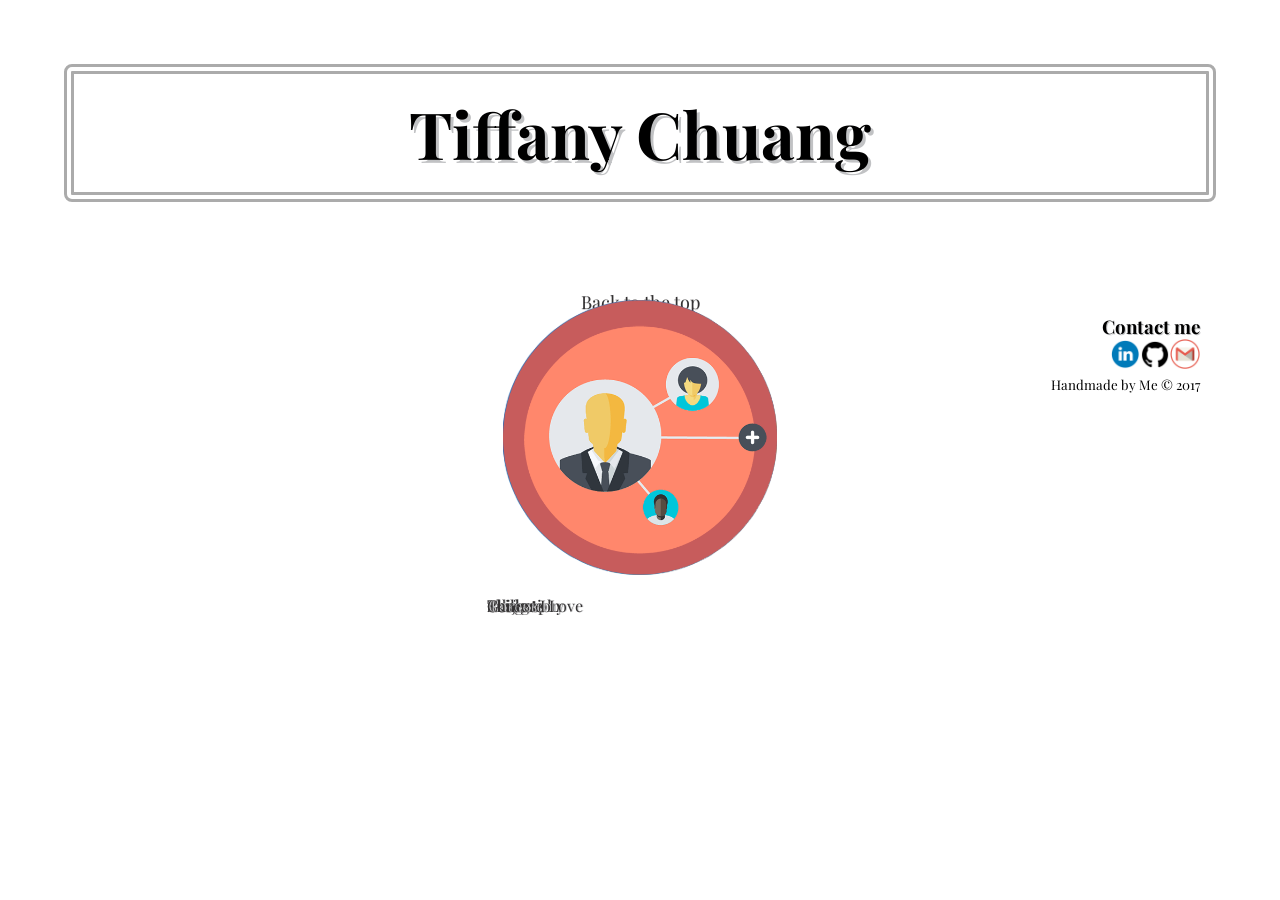
==== archive/index.html @ 984b8be6 "add new photos, new design" ====
<!DOCTYPE HTML>

<!-- <html xmlns:th="http://www.thymeleaf.org"> -->

<head>
    <title>Tiffany Chuang</title>
    <link rel="stylesheet" type="text/css" href="./static/css/layout.css" />
    <link rel="stylesheet" type="text/css" href="./static/css/styles.css" />
    <link rel="stylesheet" href="https://cdnjs.cloudflare.com/ajax/libs/font-awesome/4.7.0/css/font-awesome.min.css">
</head>

<body>
    <div class="container">
        <header id="header">
            <h1>Tiffany Chuang</h1>
            <!-- <nav>
                <ul class="menu-bar">
                    <li class="menu"><a href="#about-me">About Me</a></li>
                    <li class="menu"><a href="#skills-tools">Skills and Tools</a></li>
                    <li class="menu"><a href="#projects">Projects</a></li>
                    <li class="menu"><a href="#contact-me">Contact Me</a></li>
                </ul>
            </nav> -->
        </header>

        <section class="icons">
            <!-- <div class="grid">
                <div class="column"> -->
                  <a class="home-links" href="./geography.html">
                    <div class="mask">
                    <img class="icon" id="geography-icon" src="./static/images/globe-flat.png" />
                    <!-- <figcaption>GEOGRAPHY</figcaption> -->
                      <div class="page-name">Geography</div>
                    </div>
                  </a>
                  <a class="home-links" href="./education.html">
                    <div class="mask">
                    <img class="icon" id="education-icon" src="./static/images/education.png" />
                    <!-- <figcaption>EDUCATION</figcaption> -->
                      <div class="page-name">Education</div>
                    </div>
                  </a>
                  <a class="home-links" href="./goals.html">
                    <div class="mask">
                    <img class="icon" id="goals-icon" src="./static/images/goals-icon.png" />
                    <!-- <figcaption>GOALS</figcaption> -->
                      <div class="page-name">Goals</div>
                    </div>
                  </a>
                <!-- </div> -->
              <!-- <div class="column"> -->
                <a class="home-links" href="./projects.html">
                  <div class="mask">
                  <img class="icon" id="projects-icon" src="./static/images/lightbulb.png" />
                    <!-- <figcaption>PROJECTS</figcaption> -->
                      <div class="page-name">Projects</div>
                    </div>
                </a>
                <a class="home-links" href="./Resume.pdf">
                  <div class="mask">
                  <img class="icon" id="resume-icon" src="./static/images/Resumes.png" />
                    <!-- a href="/images/myw3schoolsimage.jpg" download -->
                    <!-- <figcaption>RESUME</figcaption> -->
                      <div class="page-name">Resume</div>
                    </div>
                </a>
                <a class="home-links" href="./skills.html">
                  <div class="mask">
                  <img class="icon" id="skills-icon" src="./static/images/tool-blue-icon.png" />
                    <!-- <figcaption>SKILLS</figcaption> -->
                      <div class="page-name">Skills</div>
                    </div>
                </a>
              <!-- </div> -->
              <!-- <div class="column"> -->
                <a class="home-links" href="./tech.html">
                  <div class="mask">
                  <img class="icon" id="tech-icon" src="./static/images/new-Tech-icon.png" />
                    <!-- <figcaption>TECH</figcaption> -->
                      <div class="page-name">Tech</div>
                    </div>
                </a>
                <a class="home-links" href="./what-i-love.html">
                  <div class="mask">
                  <img class="icon" id="love-icon" src="./static/images/love.png" />
                    <!-- <figcaption>WHAT-I-LOVE</figcaption> -->
                      <div class="page-name">Things I Love</div>
                    </div>
                </a>
                <a class="home-links" href="./career.html">
                  <div class="mask">
                  <img class="icon" id="career-icon" src="./static/images/connect.png" />
                    <!-- <figcaption>CAREER</figcaption> -->
                      <div class="page-name">Career</div>
                    </div>
                </a>
              <!-- </div>
            </div> -->
          </section>

        <footer id="contact-me">
            <p class="return-home" id="last-return"><a href="#header">Back to the top </a></p>
            <h3>Contact me</h3>
            <ul class="links">
                <li>
                    <a href="mailto:tiffany.chuang2@gmail.com" target="_blank"><img class="social-media" src="./static/images/mailicon.png" alt="Email Me" /></a>
                </li>
                <li>
                    <a href="http://www.github.com/tiffanychuang2" target="_blank"><img class="social-media" src="./static/images/github.png" alt="GitHub" /></a>
                </li>
                <li>
                    <a href="http://www.linkedin.com/in/tiffanychuang2" target="_blank"><img class="social-media" src="./static/images/linkedinicon.png" alt="LinkedIn" /></a>
                </li>
            </ul>
            <small id="copyright">Handmade by Me &copy; 2017</small>
        </footer>
    </div>
    <!-- .container -->
    <script src="./static/js/app.js"></script>
</body>

</html>
---- archive/static/css/layout.css ----
* {
    box-sizing: border-box;
    margin: 0;
    padding: 0;
}

a.home-links {
    align-items: center;
    display: flex;
    flex-direction: column;
    justify-content: space-between;
    padding-top: .5rem;
}

figcaption {
    display: flex;
    justify-content: space-between;
    padding-top: .5rem;
}

footer {
    margin-bottom: 2rem;
    padding: 1rem;
    text-align: right;
    width: 90vw;
}

h1 {
    text-align: center;
}

header {
    margin-top: 4rem;
    padding: 1rem;
    width: 90vw;
}

ul.icons {
    display: grid;
    grid-template-columns: 1fr 1fr 1fr;
    height: 0;
    list-style-type: none;
    padding: 100%
    width: 100%;
}

/* Create three equal columns that sits next to each other */
/* .column {
  flex: 33%;
  max-width: 33%;
  /*padding: 0 4px;
} */

/* .column img {
  margin-top: 8px;
  vertical-align: middle;

} */

.container {
    align-items: center;
    display: flex;
    flex-direction: column;
}

/* .grid {
  display: flex;
  flex-wrap: wrap;
  padding: 0 4px;
} */

.icon {
    height: 34vh;
    padding: 1rem;
    /*padding-left: 2rem;
    padding-top: 2rem;
    padding-right: 1rem;
    width: 22vw;*/
}


.links {
    align-items: flex-end;
    display: flex;
    flex-direction: row-reverse;
    justify-content: end;
}

.menu-bar {
    display: flex;
    justify-content: space-between;
    padding-top: 2rem;
}

.menu:first-child {
    padding-left: 1rem;
}

.menu:last-child {
    padding-right: 1rem;
}

.return-home {
    align-items: flex-end;
    display: flex;
    flex-direction: row-reverse;
}

.social-media {
    height: 30px;
    width: 30px;
}

#home,
#last-return {
    display: flex;
    justify-content: center;
}


/* iPad Pro and smaller */

@media (min-width: 1024px) {
    ul {
        display: grid;
        grid-template-columns: 1fr 1fr;
        list-style-type: none;
    }
}

/* Responsive layout - makes a two column-layout instead of four columns */
@media screen and (max-width: 800px) {
  .column {
    flex: 50%;
    max-width: 50%;
  }
}


/* iPad and smaller */

@media (min-width: 768px) {
    ul {
        align-items: center;
        display: flex;
        flex-direction: column;
        justify-content: center;
    }
}


/* iPhone 6+ and smaller */

@media (min-width: 414px) {
    ul {
        align-items: center;
        display: flex;
        flex-direction: column;
        justify-content: center;
    }
}
---- archive/static/css/styles.css ----
@import url('https://fonts.googleapis.com/css?family=Playfair+Display');

/*@import url('https://fonts.googleapis.com/css?family=Libre+Baskerville|Noto+Serif|Playfair+Display');*/

a {
    color: #343233;
    text-decoration: none;
    text-shadow: .75px .75px #CDCED0
}

a:hover {
    color: #CDCED0;
    text-decoration: none;
}

a:visited {
    color: #343233;
    text-decoration: none;
}

a.home-links:hover .mask {
  opacity: 1;
}

body {
    background-color: white;
    font-family: 'Playfair Display', serif;
    /*font-family: 'Noto Serif', serif;*/
    /*font-family: 'Libre Baskerville', serif;*/
}

h1 {
    font-size: 65px;
    text-shadow: 2.5px 2.5px #C1C2C4;
}

h2 {
    background: transparent;
    border: 10px double #ABABAB;
    font-size: 42px;
    text-shadow: 1.5px 1.5px #C1C2C4;
}

h3 {
    text-shadow: .75px .75px #C1C2C4;
}

header {
    background: linear-gradient(rgba(255, 255, 255, 0.8), rgba(255, 255, 255, 0.8));
    border: 10px double #ABABAB;
    border-radius: .5rem;
}

p {
    font-size: 18px;
}

/* a.home-links,
.mask {
  opacity: 0;
  transition: all 0.4s ease-in-out;
} */

img.icon:hover .mask {
  opacity: 1;
}

.icon:hover #tech-icon {
		opacity: 0.3;
}

/* .icon .mask {
		opacity: 0;
		transition: all 0.4s ease-in-out;
	} */

.mask {
		-ms-transform: translate(-50%, -50%);
		left: 50%;
		opacity: 1;
		position: absolute;
		top: 50%;
		transform: translate(-50%, -50%);
		transition: 1s ease;
		z-index: 10000;
	}

.menu-bar {
    font-size: 20px;
}
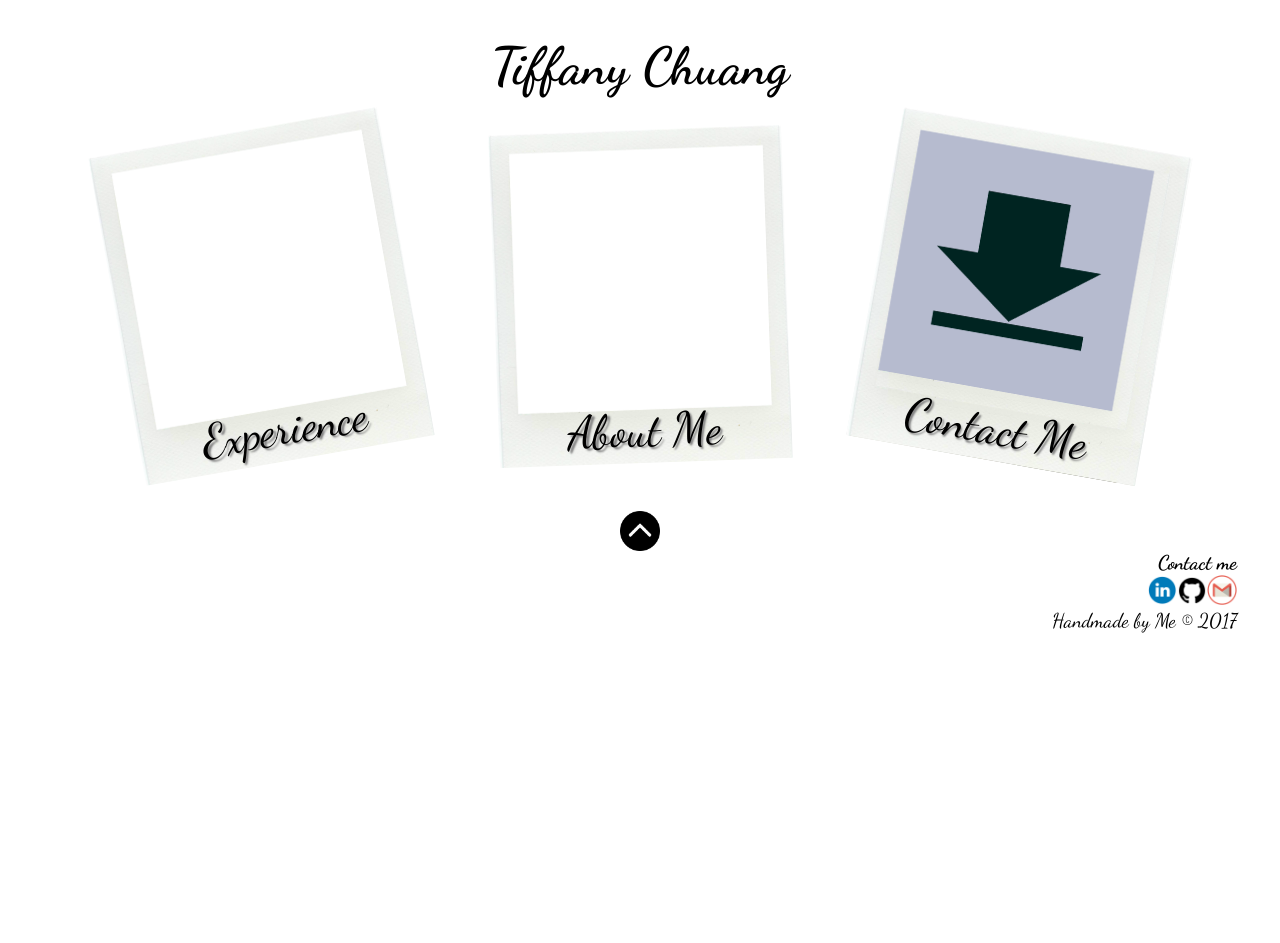
==== commit 8a176d5d: "start over" ====
--- a/archive/index.html
+++ b/archive/index.html
@@ -1,105 +1,72 @@
 <!DOCTYPE HTML>
-
-<!-- <html xmlns:th="http://www.thymeleaf.org"> -->
 
 <head>
     <title>Tiffany Chuang</title>
     <link rel="stylesheet" type="text/css" href="./static/css/layout.css" />
     <link rel="stylesheet" type="text/css" href="./static/css/styles.css" />
-    <link rel="stylesheet" href="https://cdnjs.cloudflare.com/ajax/libs/font-awesome/4.7.0/css/font-awesome.min.css">
+    <!-- <link rel="stylesheet" href="https://cdnjs.cloudflare.com/ajax/libs/font-awesome/4.7.0/css/font-awesome.min.css"> -->
 </head>
 
+<div class="container">
+    <header id="header">
+      <h1>Tiffany Chuang</h1>
+    </header>
+
+    <section class="content">
+  				<!--<h2 id="pick-recipes">Pick Your Recipe(s):</h2>-->
+  					<div class="polaroids">
+              <!--each polaroid-->
+              <div class="one-polaroid" id="p1">
+  							<a class="p-title" id="1" href="./experience.html"><span id="experience-title">Experience</span><img class="polaroid-image"/>
+  								<div class="mask">
+									<!-- <h3 class="recipe-name" th:text="${i.name}"></h3> -->
+  									<div class="name-on-hover">Experience</div>
+                  </div>
+                </a>
+              </div>
+
+              <div class="one-polaroid" id="p2">
+  							<a class="p-title" id="2" href="./about.html"><span id="about-title">About Me</span><img class="polaroid-image"/>
+  								<div class="mask">
+									<!-- <h3 class="recipe-name" th:text="${i.name}"></h3> -->
+  									<div class="name-on-hover">About Me</div>
+                  </div>
+                </a>
+              </div>
+
+  						<div class="one-polaroid" id="p3">
+  							<a class="p-title" id="3" href="./contact.html"><span id="resume-title">Contact Me</span><img class="polaroid-image"/>
+  								<div class="mask">
+									<!-- <h3 class="recipe-name" th:text="${i.name}"></h3> -->
+  									<div class="name-on-hover">Contact Me</div>
+  								</div>
+  							</a>
+  						</div>
+  					</div>
+    </section>
+
+    <!-- <div class="content">
+				<h2 id="pick-recipes">Pick Your Recipe(s):</h2>
+
+					<div class="recipes">
+						<div class="one-recipe" th:each="i: ${recipes}">
+							<a class="recipe-on-home" th:href="@{/recipe(id=${i.id})}">
+								<img class="recipe-image" th:src="${i.imageUrl}"/>
+								<div class="mask">
+									<!-- <h3 class="recipe-name" th:text="${i.name}"></h3>
+									<div class="recipe-name" th:text="${i.name}"></div>
+								</div>
+							</a>
+						</div>
+					</div>
+			</div> -->
+
+            <a id="to-top" href="#header"><img src="./static/images/arrow_up.png" alt="Back to the top" height="40" width="40"></a>
+            <!-- <p id="to-top"><a href="#header">Back to the top </a></p> -->
+
 <body>
-    <div class="container">
-        <header id="header">
-            <h1>Tiffany Chuang</h1>
-            <!-- <nav>
-                <ul class="menu-bar">
-                    <li class="menu"><a href="#about-me">About Me</a></li>
-                    <li class="menu"><a href="#skills-tools">Skills and Tools</a></li>
-                    <li class="menu"><a href="#projects">Projects</a></li>
-                    <li class="menu"><a href="#contact-me">Contact Me</a></li>
-                </ul>
-            </nav> -->
-        </header>
-
-        <section class="icons">
-            <!-- <div class="grid">
-                <div class="column"> -->
-                  <a class="home-links" href="./geography.html">
-                    <div class="mask">
-                    <img class="icon" id="geography-icon" src="./static/images/globe-flat.png" />
-                    <!-- <figcaption>GEOGRAPHY</figcaption> -->
-                      <div class="page-name">Geography</div>
-                    </div>
-                  </a>
-                  <a class="home-links" href="./education.html">
-                    <div class="mask">
-                    <img class="icon" id="education-icon" src="./static/images/education.png" />
-                    <!-- <figcaption>EDUCATION</figcaption> -->
-                      <div class="page-name">Education</div>
-                    </div>
-                  </a>
-                  <a class="home-links" href="./goals.html">
-                    <div class="mask">
-                    <img class="icon" id="goals-icon" src="./static/images/goals-icon.png" />
-                    <!-- <figcaption>GOALS</figcaption> -->
-                      <div class="page-name">Goals</div>
-                    </div>
-                  </a>
-                <!-- </div> -->
-              <!-- <div class="column"> -->
-                <a class="home-links" href="./projects.html">
-                  <div class="mask">
-                  <img class="icon" id="projects-icon" src="./static/images/lightbulb.png" />
-                    <!-- <figcaption>PROJECTS</figcaption> -->
-                      <div class="page-name">Projects</div>
-                    </div>
-                </a>
-                <a class="home-links" href="./Resume.pdf">
-                  <div class="mask">
-                  <img class="icon" id="resume-icon" src="./static/images/Resumes.png" />
-                    <!-- a href="/images/myw3schoolsimage.jpg" download -->
-                    <!-- <figcaption>RESUME</figcaption> -->
-                      <div class="page-name">Resume</div>
-                    </div>
-                </a>
-                <a class="home-links" href="./skills.html">
-                  <div class="mask">
-                  <img class="icon" id="skills-icon" src="./static/images/tool-blue-icon.png" />
-                    <!-- <figcaption>SKILLS</figcaption> -->
-                      <div class="page-name">Skills</div>
-                    </div>
-                </a>
-              <!-- </div> -->
-              <!-- <div class="column"> -->
-                <a class="home-links" href="./tech.html">
-                  <div class="mask">
-                  <img class="icon" id="tech-icon" src="./static/images/new-Tech-icon.png" />
-                    <!-- <figcaption>TECH</figcaption> -->
-                      <div class="page-name">Tech</div>
-                    </div>
-                </a>
-                <a class="home-links" href="./what-i-love.html">
-                  <div class="mask">
-                  <img class="icon" id="love-icon" src="./static/images/love.png" />
-                    <!-- <figcaption>WHAT-I-LOVE</figcaption> -->
-                      <div class="page-name">Things I Love</div>
-                    </div>
-                </a>
-                <a class="home-links" href="./career.html">
-                  <div class="mask">
-                  <img class="icon" id="career-icon" src="./static/images/connect.png" />
-                    <!-- <figcaption>CAREER</figcaption> -->
-                      <div class="page-name">Career</div>
-                    </div>
-                </a>
-              <!-- </div>
-            </div> -->
-          </section>
 
         <footer id="contact-me">
-            <p class="return-home" id="last-return"><a href="#header">Back to the top </a></p>
             <h3>Contact me</h3>
             <ul class="links">
                 <li>
@@ -114,7 +81,7 @@
             </ul>
             <small id="copyright">Handmade by Me &copy; 2017</small>
         </footer>
-    </div>
+</div>
     <!-- .container -->
     <script src="./static/js/app.js"></script>
 </body>
--- a/archive/static/css/layout.css
+++ b/archive/static/css/layout.css
@@ -1,84 +1,48 @@
 * {
     box-sizing: border-box;
-    margin: 0;
-    padding: 0;
-}
-
-a.home-links {
-    align-items: center;
-    display: flex;
-    flex-direction: column;
-    justify-content: space-between;
-    padding-top: .5rem;
-}
-
-figcaption {
-    display: flex;
-    justify-content: space-between;
-    padding-top: .5rem;
+    /* margin: 0;
+    padding: 0; */
 }
 
 footer {
-    margin-bottom: 2rem;
-    padding: 1rem;
-    text-align: right;
-    width: 90vw;
+  align-items: flex-end;
+  display: flex;
+  flex-direction: column;
+  justify-content: space-between;
+  position: relative;
+  width: 96vw;
 }
 
 h1 {
-    text-align: center;
+  display: flex;
+  flex-direction: row;
+  justify-content: center;
+  margin-bottom: 2rem;
 }
 
-header {
-    margin-top: 4rem;
-    padding: 1rem;
-    width: 90vw;
+h3 {
+  margin: 0;
+  text-align: right;
 }
 
-ul.icons {
-    display: grid;
-    grid-template-columns: 1fr 1fr 1fr;
-    height: 0;
-    list-style-type: none;
-    padding: 100%
-    width: 100%;
+ul.links {
+  list-style-type: none;
+  margin: 0;
+  padding: 0;
 }
 
-/* Create three equal columns that sits next to each other */
-/* .column {
-  flex: 33%;
-  max-width: 33%;
-  /*padding: 0 4px;
-} */
-
-/* .column img {
-  margin-top: 8px;
-  vertical-align: middle;
-
+/* .container {
+	display: grid;
+  grid-template-rows: 1fr 2fr 1fr
+	margin: 2rem auto 2rem auto;
+	width: 1000px;
 } */
 
 .container {
-    align-items: center;
-    display: flex;
-    flex-direction: column;
+  height: 100vh;
 }
 
-/* .grid {
-  display: flex;
-  flex-wrap: wrap;
-  padding: 0 4px;
-} */
-
-.icon {
-    height: 34vh;
-    padding: 1rem;
-    /*padding-left: 2rem;
-    padding-top: 2rem;
-    padding-right: 1rem;
-    width: 22vw;*/
-}
-
-
+/* contact me icons */
 .links {
     align-items: flex-end;
     display: flex;
@@ -86,76 +50,118 @@
     justify-content: end;
 }
 
-.menu-bar {
-    display: flex;
-    justify-content: space-between;
-    padding-top: 2rem;
+.name-on-hover{
+  align-items: center;
+  display: flex;
+  flex-direction: column;
+  justify-content: center;
 }
 
-.menu:first-child {
-    padding-left: 1rem;
+.polaroid-image {
+  display: flex;
+  height: auto;
+  max-width: 100%;
+  width: 85vw;
 }
 
-.menu:last-child {
-    padding-right: 1rem;
-}
-
-.return-home {
-    align-items: flex-end;
-    display: flex;
-    flex-direction: row-reverse;
+.polaroids{
+  align-items: center;
+  display: flex;
+  /* flex-direction: row; */
+  flex-wrap: wrap;
+  justify-content: space-evenly;
+  margin: 20px;
+  max-width: 100%;
 }
 
 .social-media {
-    height: 30px;
-    width: 30px;
+  height: 30px;
+  width: 30px;
 }
 
-#home,
-#last-return {
-    display: flex;
-    justify-content: center;
+#about-title,
+#experience-title,
+#resume-title {
+  bottom: 5px;
+  /* bottom: 15px; */
+  position: absolute;
 }
+
+a#home {
+  display: flex;
+  flex-direction: row;
+  justify-content: center;
+}
+
+#p1 {
+  transform: rotate(-10deg);
+}
+
+#p2 {
+  transform: rotate(-2deg);
+}
+
+#p3 {
+  transform: rotate(10deg);
+}
+
+#to-top {
+  display: flex;
+  flex-direction: row;
+  justify-content: center;
+  margin-top: 3rem;
+}
+
+/* 790px-578px - 2 polaroids */
 
 
 /* iPad Pro and smaller */
 
-@media (min-width: 1024px) {
-    ul {
-        display: grid;
-        grid-template-columns: 1fr 1fr;
-        list-style-type: none;
-    }
+@media (max-width: 1024px) {
+  /* 2 polaroids per row */
+  .polaroids{
+
+  }
 }
 
 /* Responsive layout - makes a two column-layout instead of four columns */
-@media screen and (max-width: 800px) {
-  .column {
-    flex: 50%;
-    max-width: 50%;
+@media (max-width: 800px) {
+  /* 2 polaroids per row */
+  div.polaroids {
+    display: grid;
+    grid-template-columns: 200px 200px;
+    /* grid-gap: 3rem 3rem; */
   }
-}
+
+  div.one-polaroid{
+    margin-bottom: 3rem;
+  }
+
+  #p2 {
+    transform: rotate(5deg);
+  }
 
 
 /* iPad and smaller */
 
-@media (min-width: 768px) {
-    ul {
-        align-items: center;
-        display: flex;
-        flex-direction: column;
-        justify-content: center;
-    }
+@media (max-width: 768px) {
+ 
 }
 
+@media (max-width: 600px) {
+  /* 1 polaroid per row */
+  div.polaroids{
+    display: grid;
+    grid-template-columns: 200px;
+    grid-gap: 3rem;
+  }
+}
 
 /* iPhone 6+ and smaller */
 
-@media (min-width: 414px) {
-    ul {
-        align-items: center;
-        display: flex;
-        flex-direction: column;
-        justify-content: center;
-    }
+@media (max-width: 414px) {
+  /* 1 polaroid per row */
+  .polaroids{
+
+  }
 }
--- a/archive/static/css/styles.css
+++ b/archive/static/css/styles.css
@@ -1,90 +1,184 @@
-@import url('https://fonts.googleapis.com/css?family=Playfair+Display');
+@import url('https://fonts.googleapis.com/css?family=Cookie|Covered+By+Your+Grace|Dancing+Script:400,700|Permanent+Marker|Petit+Formal+Script|Rochester|Shadows+Into+Light');
 
-/*@import url('https://fonts.googleapis.com/css?family=Libre+Baskerville|Noto+Serif|Playfair+Display');*/
-
-a {
-    color: #343233;
-    text-decoration: none;
-    text-shadow: .75px .75px #CDCED0
+*{
+  font-family: 'Dancing Script', cursive;
 }
 
-a:hover {
-    color: #CDCED0;
-    text-decoration: none;
+a.p-title:active,
+a.p-title:hover,
+a.p-title:link,
+a.p-title:visited{
+  color: black;
+  text-decoration: none;
 }
 
-a:visited {
-    color: #343233;
-    text-decoration: none;
-}
-
-a.home-links:hover .mask {
-  opacity: 1;
-}
+/* a.p-title:hover{
+  color: red;
+  text-decoration: none;
+} */
 
 body {
-    background-color: white;
-    font-family: 'Playfair Display', serif;
-    /*font-family: 'Noto Serif', serif;*/
-    /*font-family: 'Libre Baskerville', serif;*/
+  background-attachment: fixed;
+  /* background-image: url("../images/grass-pattern.jpg"); */
+  background-image: linear-gradient(rgba(255, 255, 255, 0.3), rgba(255, 255, 255, 0.3)),
+				url("../images/grass-pattern.jpg");
+  background-position: center;
+  background-size: cover;
 }
 
 h1 {
-    font-size: 65px;
-    text-shadow: 2.5px 2.5px #C1C2C4;
+  font-family: 'Dancing Script', cursive;
+  /* font-family: 'Permanent Marker', cursive; */
+  /* font-family: 'Petit Formal Script', cursive;
+  font-size: 32px; */
+  font-size: 52px !important;
+  text-shadow: 3px 3px 5px white;
 }
 
-h2 {
-    background: transparent;
-    border: 10px double #ABABAB;
-    font-size: 42px;
-    text-shadow: 1.5px 1.5px #C1C2C4;
-}
-
-h3 {
-    text-shadow: .75px .75px #C1C2C4;
-}
-
-header {
-    background: linear-gradient(rgba(255, 255, 255, 0.8), rgba(255, 255, 255, 0.8));
-    border: 10px double #ABABAB;
-    border-radius: .5rem;
+h3,
+#copyright {
+  font-family: 'Dancing Script', cursive;
+  font-size: 20px;
 }
 
 p {
-    font-size: 18px;
+  font-family: 'Dancing Script', cursive;
+  font-size: 16px;
 }
 
-/* a.home-links,
-.mask {
+/* mask */
+
+.name-on-hover {
+  background-color: transparent;
+  color: black;
+  font-family: 'Permanent Marker', cursive;
+  font-size: 32px;
+  height: 333.06px;
+  /*padding: 16px 32px;*/
+  text-align: center;
+  width: 292.5px;
+}
+
+.p-title {
+  align-items: center;
+  background-image: url("../images/polaroid-large.png");
+  background-repeat: no-repeat;
+  background-size: cover;
+  border: none;
+  box-shadow: none;
+  display: flex;
+  flex-direction: column;
+  height: auto;
+  justify-content: center;
+  min-height: 295px;
+  min-width: 245px;
+  position: relative;
+  width: 100%;
+}
+
+.polaroid-image {
+    backface-visibility: hidden;
+    display: block;
+    height: auto;
+    opacity: 1;
+    transition: .5s ease;
+    width: 100%;
+}
+
+.polaroids .mask {
   opacity: 0;
   transition: all 0.4s ease-in-out;
+}
+
+/* need to check h3 */
+.polaroids h3 {
+  transform: translateY(-100px);
+  transition: all 0.2s ease-in-out;
+}
+
+.one-polaroid:hover .polaroid-image {
+  opacity: 0.3;
+}
+
+.one-polaroid:hover .mask {
+  background-color: whitesmoke;
+  opacity: 0.5;
+}
+
+#about-title,
+#experience-title,
+#resume-title {
+  font-family: 'Dancing Script', cursive;
+  font-size: 46px;
+  /* font-family: 'Permanent Marker', cursive; */
+  /* font-family: 'Petit Formal Script', cursive;
+  font-size: 32px; */
+  text-shadow: 2px 2px 2px grey;
+}
+
+a#home:active,
+a#home:link,
+a#home:visited {
+  color: black;
+  font-family: 'Dancing Script', cursive;
+  font-size: 28px;
+  text-decoration: none;
+}
+
+a#home:hover {
+  color: grey;
+  font-family: 'Dancing Script', cursive;
+  font-size: 28px;
+  text-decoration: none;
+}
+
+a#home {
+  font-family: 'Dancing Script', cursive;
+  font-size: 28px;
+  text-decoration: none;
+}
+
+#p1{
+
+}
+
+#p2{
+
+}
+
+#p3{
+  background-image: url("../images/polaroid-large-download.png") !important;
+  background-size: contain;
+}
+
+/* #p3:hover{
+  filter: alpha(opacity=50); /* for IE8 and earlier */
+  opacity: 0.5;
 } */
 
-img.icon:hover .mask {
-  opacity: 1;
+
+/* Media Queries*/
+/* iPad Pro and smaller */
+
+@media (max-width: 1024px) {
+
 }
 
-.icon:hover #tech-icon {
-		opacity: 0.3;
+/* Responsive layout - makes a two column-layout instead of four columns */
+@media screen and (max-width: 800px) {
+
 }
 
-/* .icon .mask {
-		opacity: 0;
-		transition: all 0.4s ease-in-out;
-	} */
 
-.mask {
-		-ms-transform: translate(-50%, -50%);
-		left: 50%;
-		opacity: 1;
-		position: absolute;
-		top: 50%;
-		transform: translate(-50%, -50%);
-		transition: 1s ease;
-		z-index: 10000;
-	}
+/* iPad and smaller */
 
-.menu-bar {
-    font-size: 20px;
+@media (max-width: 768px) {
+
 }
+
+
+/* iPhone 6+ and smaller */
+
+@media (max-width: 414px) {
+
+}
